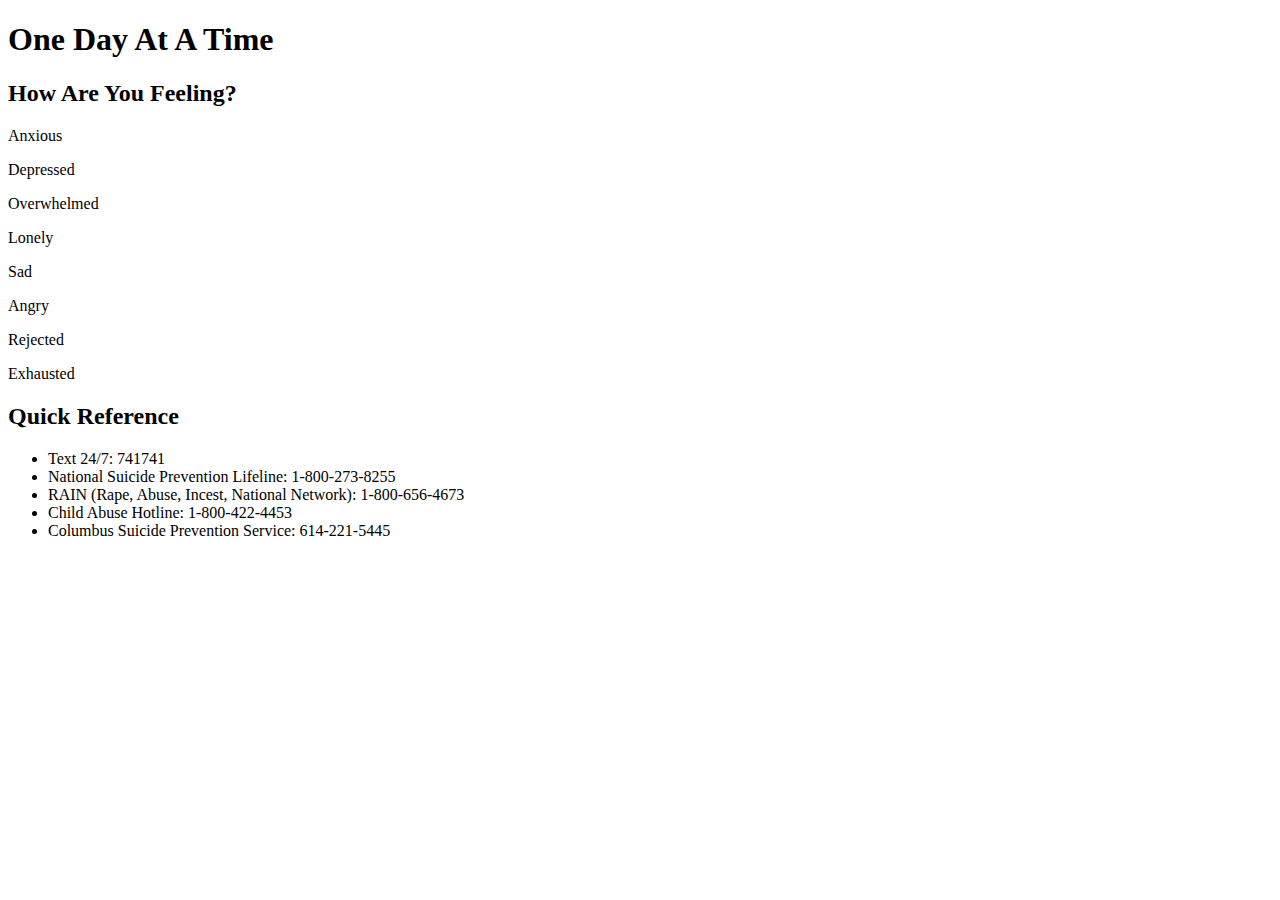
==== frontend-spa/prototype/landing.html @ c2e6c4c1 "Merge pull request #1 from WCCI-one-day-at-a-time/dev" ====
<!DOCTYPE html>
<html lang="en">
<head>
    <meta charset="UTF-8">
    <meta name="viewport" content="width=device-width, initial-scale=1.0">
    <title>One Day At A Time</title>
</head>
<body>
    <div class="grid-container">
        <aside class="col-left"></aside>
        <section class="col-mid">
            <h1>One Day At A Time</h1>
            <h2>How Are You Feeling?</h2>
            <div class="rating-elements">
                <div class="speedometer">
                    <p class="speedometer-title">Anxious</p>
                    <div class="slider"></div>
                </div>
                <div class="speedometer">
                    <p class="speedometer-title">Depressed</p>
                    <div class="slider"></div>
                </div>
                <div class="speedometer">
                    <p class="speedometer-title">Overwhelmed</p>
                    <div class="slider"></div>
                </div>
                <div class="speedometer">
                    <p class="speedometer-title">Lonely</p>
                    <div class="slider"></div>
                </div>
                <div class="speedometer">
                    <p class="speedometer-title">Sad</p>
                    <div class="slider"></div>
                </div>
                <div class="speedometer">
                    <p class="speedometer-title">Angry</p>
                    <div class="slider"></div>
                </div>
                <div class="speedometer">
                    <p class="speedometer-title">Rejected</p>
                    <div class="slider"></div>
                </div>
                <div class="speedometer">
                    <p class="speedometer-title">Exhausted</p>
                    <div class="slider"></div>
                </div>
            </div>
        </section>
        <section class="col-right">
            <div class="info-list">
                <h2 class="hotline">Quick Reference</h2>
                <ul>
                    <li><span class="hotline-title">Text 24/7: </span><span class="hotline-number">741741</span></li>
                    <li><span class="hotline-title">National Suicide Prevention Lifeline: </span><span class="hotline-number">1-800-273-8255</span></li>
                    <li><span class="hotline-title">RAIN (Rape, Abuse, Incest, National Network): </span><span class="hotline-number">1-800-656-4673</span></li>
                    <li><span class="hotline-title">Child Abuse Hotline: </span><span class="hotline-number">1-800-422-4453</span></li>
                    <li><span class="hotline-title">Columbus Suicide Prevention Service: </span><span class="hotline-number">614-221-5445</span></li>

                </ul>
            </div>
        </section>
    </div>

    
</body>
</html>
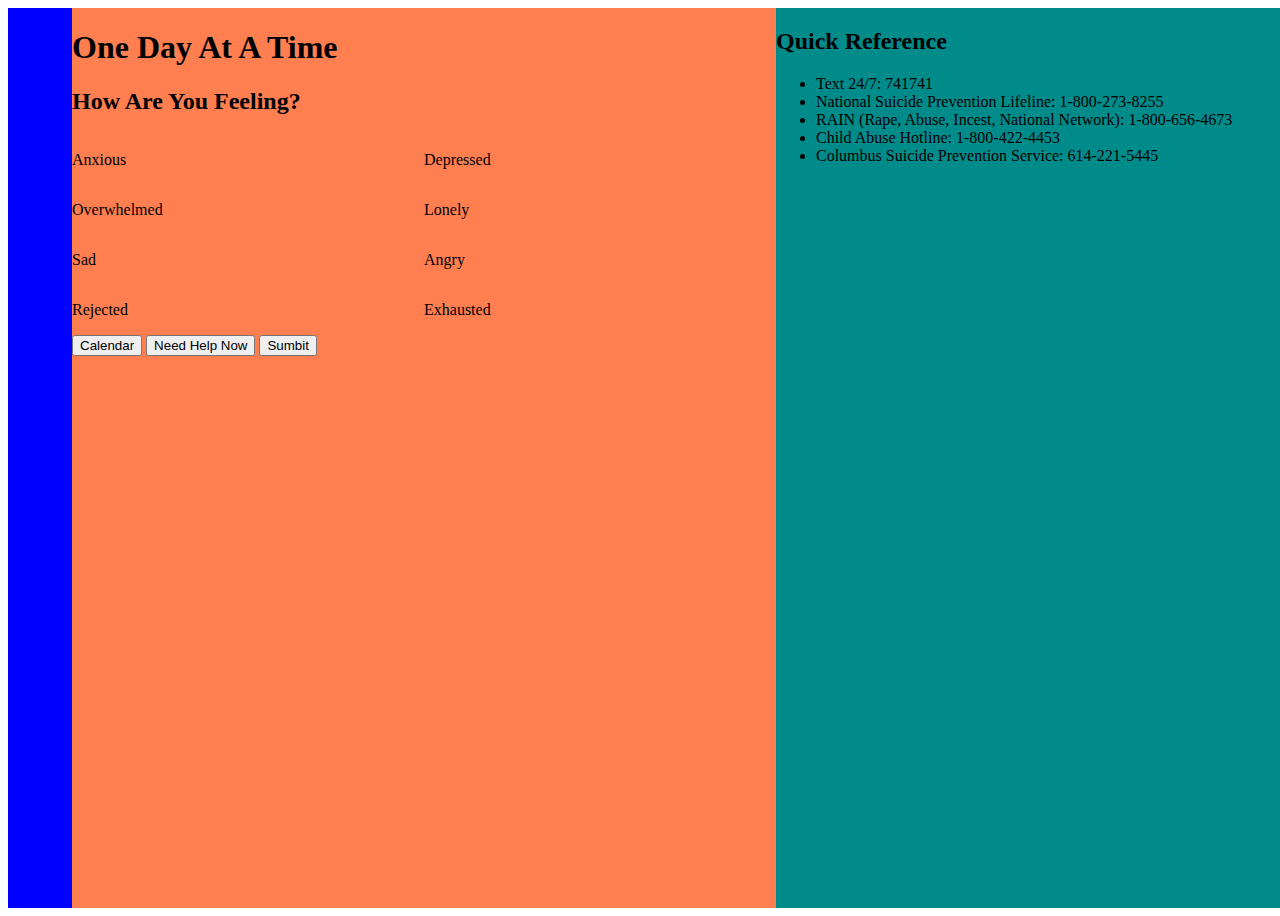
==== commit eb6433d6: "Merge pull request #2 from WCCI-one-day-at-a-time/generalLayout" ====
--- a/frontend-spa/prototype/landing.html
+++ b/frontend-spa/prototype/landing.html
@@ -1,6 +1,8 @@
 <!DOCTYPE html>
 <html lang="en">
 <head>
+    <link rel="stylesheet" href="../css/layout.css">
+    <link rel="stylesheet" href="../css/style.css">
     <meta charset="UTF-8">
     <meta name="viewport" content="width=device-width, initial-scale=1.0">
     <title>One Day At A Time</title>
@@ -10,6 +12,7 @@
         <aside class="col-left"></aside>
         <section class="col-mid">
             <h1>One Day At A Time</h1>
+            <div class="speedometer-grid">
             <h2>How Are You Feeling?</h2>
             <div class="rating-elements">
                 <div class="speedometer">
@@ -45,6 +48,10 @@
                     <div class="slider"></div>
                 </div>
             </div>
+            <button class="main-button">Calendar</button>
+            <button class="urgent">Need Help Now</button>
+            <button class="main-button">Sumbit</button>
+        </div>
         </section>
         <section class="col-right">
             <div class="info-list">
--- a/frontend-spa/css/layout.css
+++ b/frontend-spa/css/layout.css
@@ -0,0 +1,30 @@
+.grid-container{
+    display: grid;
+    grid-template-columns: 5% 55% 40%;
+    height: 100vh;
+    width: 100vw;
+    overflow: hidden;
+}
+
+.col-left{
+    grid-column:1;
+}
+
+.col-mid{
+    grid-column:2;
+    
+
+}
+
+.col-right{
+    grid-column: 3;
+}
+
+.rating-elements{
+    display: grid;
+    grid-template-columns: 1fr 1fr;
+}
+
+.speedometer-container{
+    
+}--- a/frontend-spa/css/style.css
+++ b/frontend-spa/css/style.css
@@ -0,0 +1,15 @@
+.grid-container{
+    background-color: aqua;
+}
+
+.col-left{
+    background-color: blue;
+}
+
+.col-mid{
+    background-color: coral;
+}
+
+.col-right{
+    background-color: darkcyan;
+}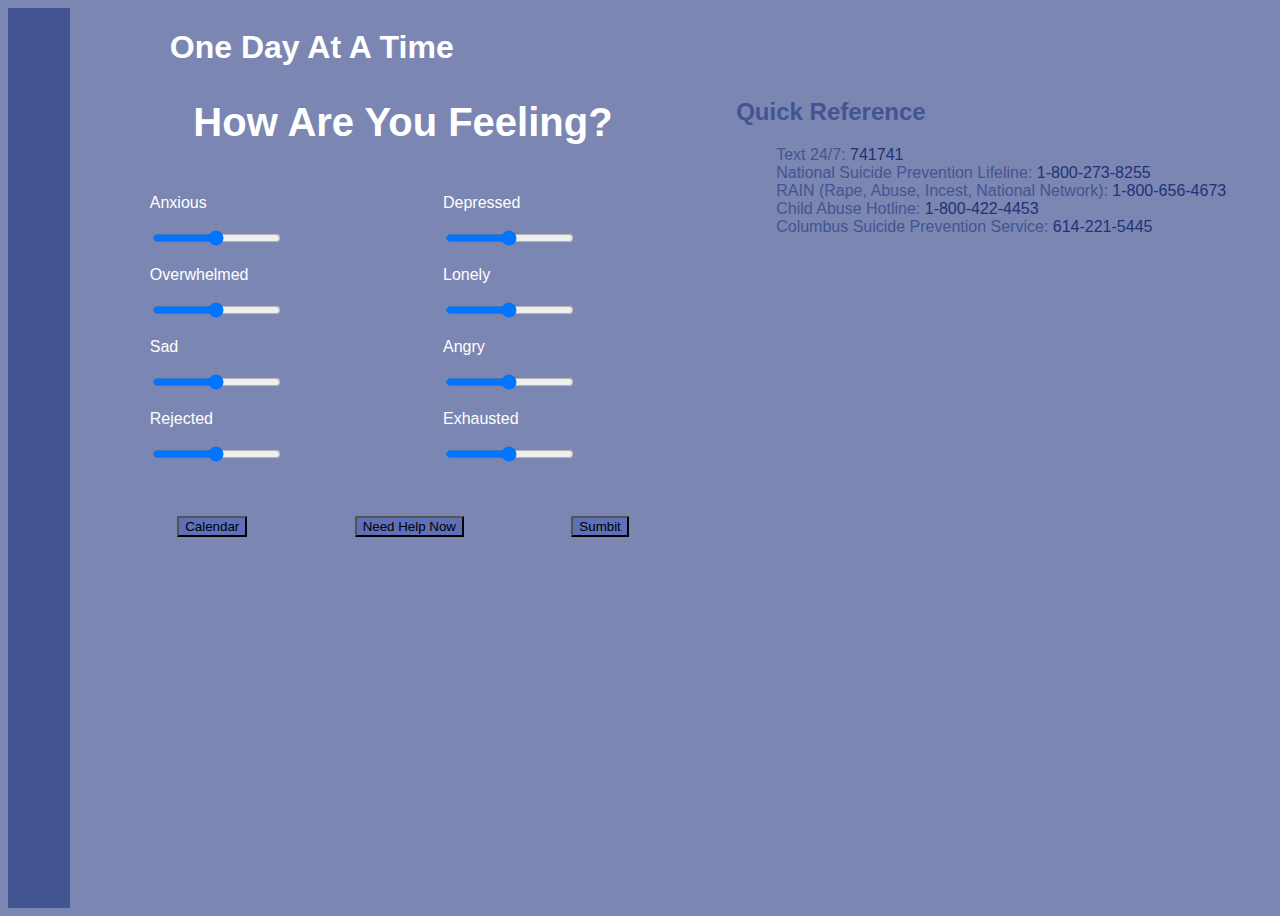
==== commit f012518a: "styled and made layout of landing page html" ====
--- a/frontend-spa/prototype/landing.html
+++ b/frontend-spa/prototype/landing.html
@@ -13,44 +13,63 @@
         <section class="col-mid">
             <h1>One Day At A Time</h1>
             <div class="speedometer-grid">
-            <h2>How Are You Feeling?</h2>
+            <h2 class="lander__header">How Are You Feeling?</h2>
             <div class="rating-elements">
                 <div class="speedometer">
                     <p class="speedometer-title">Anxious</p>
-                    <div class="slider"></div>
+                    <div class="slider">
+                        <input type="range">
+                    </div>
                 </div>
                 <div class="speedometer">
                     <p class="speedometer-title">Depressed</p>
-                    <div class="slider"></div>
+                    <div class="slider">
+                        <input type="range">
+                    </div>
                 </div>
                 <div class="speedometer">
                     <p class="speedometer-title">Overwhelmed</p>
-                    <div class="slider"></div>
+                    <div class="slider">
+                        <input type="range">
+                    </div>
                 </div>
                 <div class="speedometer">
                     <p class="speedometer-title">Lonely</p>
-                    <div class="slider"></div>
+                    <div class="slider">
+                        <input type="range">
+                    </div>
                 </div>
                 <div class="speedometer">
                     <p class="speedometer-title">Sad</p>
-                    <div class="slider"></div>
+                    <div class="slider">
+                        <input type="range">
+                    </div>
                 </div>
                 <div class="speedometer">
                     <p class="speedometer-title">Angry</p>
-                    <div class="slider"></div>
+                    <div class="slider">
+                        <input type="range">
+                    </div>
                 </div>
                 <div class="speedometer">
                     <p class="speedometer-title">Rejected</p>
-                    <div class="slider"></div>
+                    <div class="slider">
+                        <input type="range">
+                    </div>
                 </div>
                 <div class="speedometer">
                     <p class="speedometer-title">Exhausted</p>
-                    <div class="slider"></div>
+                    <div class="slider">
+                        <input type="range">
+                    </div>
                 </div>
             </div>
+            <div class="button__div">
             <button class="main-button">Calendar</button>
             <button class="urgent">Need Help Now</button>
             <button class="main-button">Sumbit</button>
+                </div>
+                
         </div>
         </section>
         <section class="col-right">
--- a/frontend-spa/css/layout.css
+++ b/frontend-spa/css/layout.css
@@ -1,30 +1,55 @@
 .grid-container{
     display: grid;
-    grid-template-columns: 5% 55% 40%;
+    grid-template-columns: repeat (7, 1fr);
     height: 100vh;
     width: 100vw;
     overflow: hidden;
 }
+.lander__header{
+    width: 100%;
+    text-align: center;
+
+}
+.info-list{
+    margin-top: 90px;
+}
+h1{
+    margin-left: 100px;
+}
+
 
 .col-left{
     grid-column:1;
 }
 
 .col-mid{
-    grid-column:2;
-    
+    grid-column:2/6;
 
 }
 
 .col-right{
-    grid-column: 3;
+    grid-column: 6;
 }
 
 .rating-elements{
     display: grid;
     grid-template-columns: 1fr 1fr;
+    margin-left:80px;
 }
 
-.speedometer-container{
-    
+.button__div{
+    margin-top: 50px;
+    width: 100%;
+    display: flex;
+    justify-content: space-evenly;
+}
+.card__container{
+    display: flex;
+    flex-wrap: wrap;
+}
+.card{
+    border-radius: 20px;
+    width: 100px;
+    height: 100px;
+    margin: 20px;
 }--- a/frontend-spa/css/style.css
+++ b/frontend-spa/css/style.css
@@ -1,15 +1,33 @@
-.grid-container{
-    background-color: aqua;
+body{
+    background-color: #7B86B2;
+    color: white;
+    font-family: sans-serif;
+}
+
+.lander__header{
+    font-size: 2.5em;
 }
 
 .col-left{
-    background-color: blue;
+    background-color: #435590;
+}
+.card{
+    background-color: #5E70B7;
+}
+button{
+    background-color: #5E70B7;
+}
+.hotline-title{
+    color: #435590;
+}
+.hotline-number{
+color:#223275 ;
+}
+ul{
+    list-style: none;
+}
+.hotline{
+    color: #435590;
 }
 
-.col-mid{
-    background-color: coral;
-}
 
-.col-right{
-    background-color: darkcyan;
-}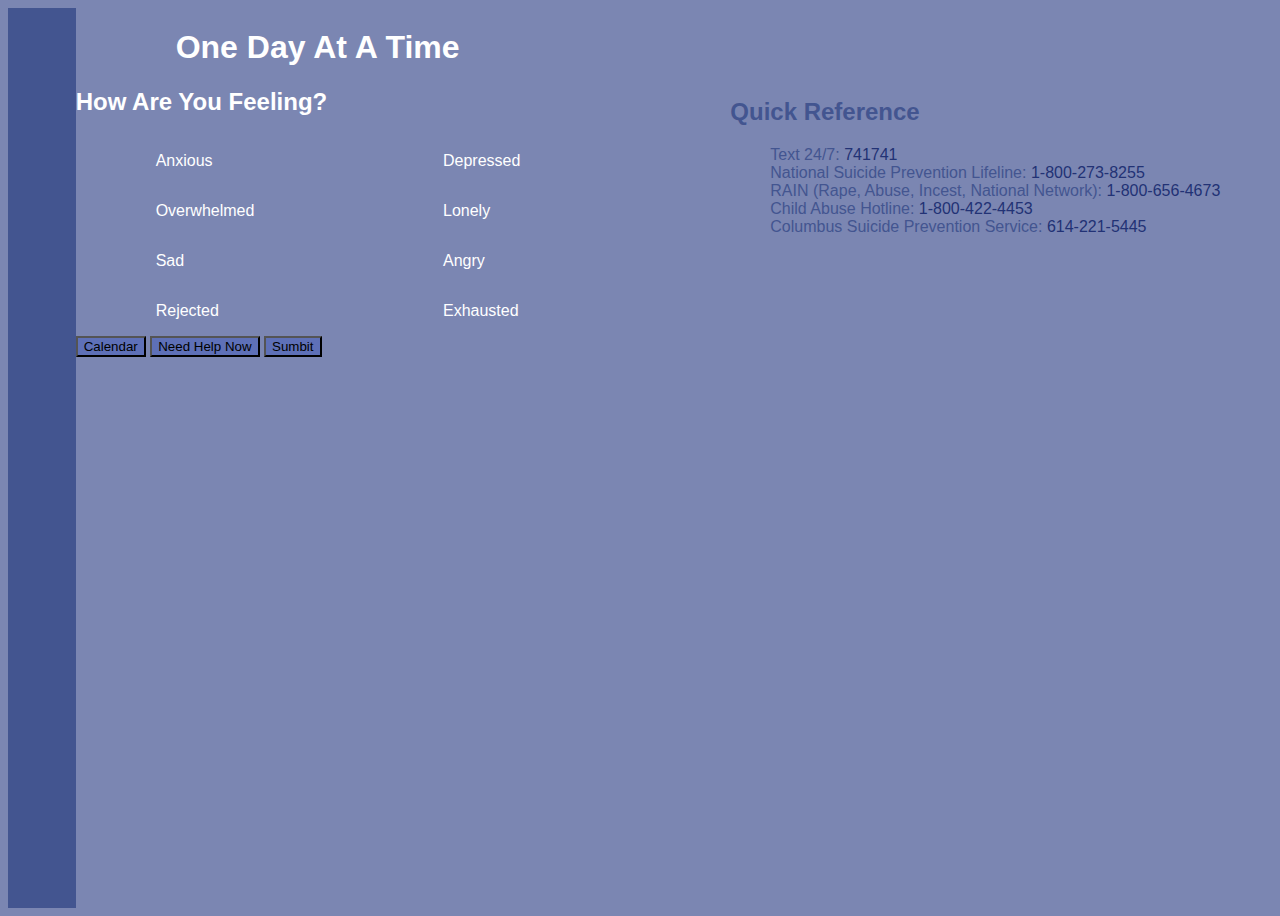
==== commit 439be7dc: "formatted and changed response html" ====
--- a/frontend-spa/prototype/landing.html
+++ b/frontend-spa/prototype/landing.html
@@ -1,76 +1,61 @@
 <!DOCTYPE html>
 <html lang="en">
+
 <head>
     <link rel="stylesheet" href="../css/layout.css">
     <link rel="stylesheet" href="../css/style.css">
+    <link rel="stylesheet" href="../css/card.css">
+
     <meta charset="UTF-8">
     <meta name="viewport" content="width=device-width, initial-scale=1.0">
     <title>One Day At A Time</title>
 </head>
+
 <body>
     <div class="grid-container">
         <aside class="col-left"></aside>
         <section class="col-mid">
             <h1>One Day At A Time</h1>
             <div class="speedometer-grid">
-            <h2 class="lander__header">How Are You Feeling?</h2>
-            <div class="rating-elements">
-                <div class="speedometer">
-                    <p class="speedometer-title">Anxious</p>
-                    <div class="slider">
-                        <input type="range">
+                <h2>How Are You Feeling?</h2>
+                <div class="rating-elements">
+                    <div class="speedometer">
+                        <p class="speedometer-title">Anxious</p>
+                        <div class="slider"></div>
+                    </div>
+                    <div class="speedometer">
+                        <p class="speedometer-title">Depressed</p>
+                        <div class="slider"></div>
+                    </div>
+                    <div class="speedometer">
+                        <p class="speedometer-title">Overwhelmed</p>
+                        <div class="slider"></div>
+                    </div>
+                    <div class="speedometer">
+                        <p class="speedometer-title">Lonely</p>
+                        <div class="slider"></div>
+                    </div>
+                    <div class="speedometer">
+                        <p class="speedometer-title">Sad</p>
+                        <div class="slider"></div>
+                    </div>
+                    <div class="speedometer">
+                        <p class="speedometer-title">Angry</p>
+                        <div class="slider"></div>
+                    </div>
+                    <div class="speedometer">
+                        <p class="speedometer-title">Rejected</p>
+                        <div class="slider"></div>
+                    </div>
+                    <div class="speedometer">
+                        <p class="speedometer-title">Exhausted</p>
+                        <div class="slider"></div>
                     </div>
                 </div>
-                <div class="speedometer">
-                    <p class="speedometer-title">Depressed</p>
-                    <div class="slider">
-                        <input type="range">
-                    </div>
-                </div>
-                <div class="speedometer">
-                    <p class="speedometer-title">Overwhelmed</p>
-                    <div class="slider">
-                        <input type="range">
-                    </div>
-                </div>
-                <div class="speedometer">
-                    <p class="speedometer-title">Lonely</p>
-                    <div class="slider">
-                        <input type="range">
-                    </div>
-                </div>
-                <div class="speedometer">
-                    <p class="speedometer-title">Sad</p>
-                    <div class="slider">
-                        <input type="range">
-                    </div>
-                </div>
-                <div class="speedometer">
-                    <p class="speedometer-title">Angry</p>
-                    <div class="slider">
-                        <input type="range">
-                    </div>
-                </div>
-                <div class="speedometer">
-                    <p class="speedometer-title">Rejected</p>
-                    <div class="slider">
-                        <input type="range">
-                    </div>
-                </div>
-                <div class="speedometer">
-                    <p class="speedometer-title">Exhausted</p>
-                    <div class="slider">
-                        <input type="range">
-                    </div>
-                </div>
+                <button class="main-button">Calendar</button>
+                <button class="urgent">Need Help Now</button>
+                <button class="main-button">Sumbit</button>
             </div>
-            <div class="button__div">
-            <button class="main-button">Calendar</button>
-            <button class="urgent">Need Help Now</button>
-            <button class="main-button">Sumbit</button>
-                </div>
-                
-        </div>
         </section>
         <section class="col-right">
             <div class="info-list">
@@ -87,6 +72,7 @@
         </section>
     </div>
 
-    
+
 </body>
+
 </html>